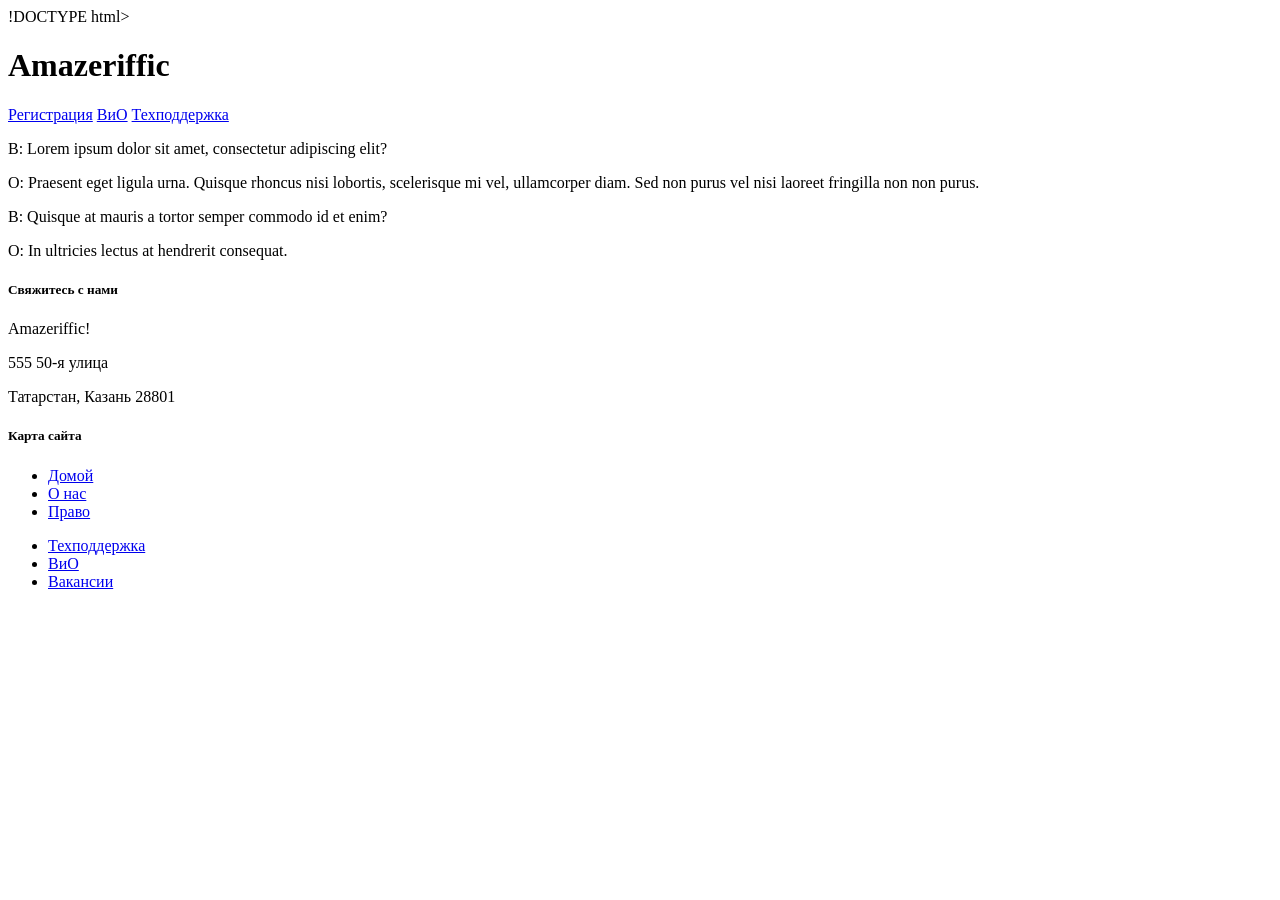
==== faq.html @ b1409739 "Создание страницы ВиО. Добавление ссылок." ====
!DOCTYPE html>
<html>
    <head>
        <title>Amazeriffic</title>
    </head>
    <body>
        <header>
            <h1>Amazeriffic</h1>
            <nav>
                <a href="#">Регистрация</a>
                <a href="faq.html">ВиО</a>
                <a href="#">Техподдержка</a>
            </nav>
        </header>
        <main>
            <p>В: Lorem ipsum dolor sit amet, consectetur adipiscing elit?</p>
            <p>О: Praesent eget ligula urna. Quisque rhoncus nisi lobortis, scelerisque mi vel, ullamcorper diam. Sed non purus vel nisi laoreet fringilla non non purus. </p>
            <p>В: Quisque at mauris a tortor semper commodo id et enim?</p>
            <p>О: In ultricies lectus at hendrerit consequat.</p>
        </main>
        <footer>
            <div class="contact">
                <h5>Свяжитесь с нами</h5>
                <p>Amazeriffic!</p>
                <p>555 50-я улица</p>
                <p>Татарстан, Казань 28801</p>
            </div>
            <div class="sitemap">
                <h5>Карта сайта</h5>
                <ul>
                    <li><a href="index.html">Домой</a></li>
                    <li><a href="#">О нас</a></li>
                    <li><a href="#">Право</a></li>
                </ul>
                <ul>
                    <li><a href="#">Техподдержка</a></li>
                    <li><a href="faq.html">ВиО</a></li>
                    <li><a href="#">Вакансии</a></li>
                </ul>
            </div>
        </footer>
    </body>
</html>
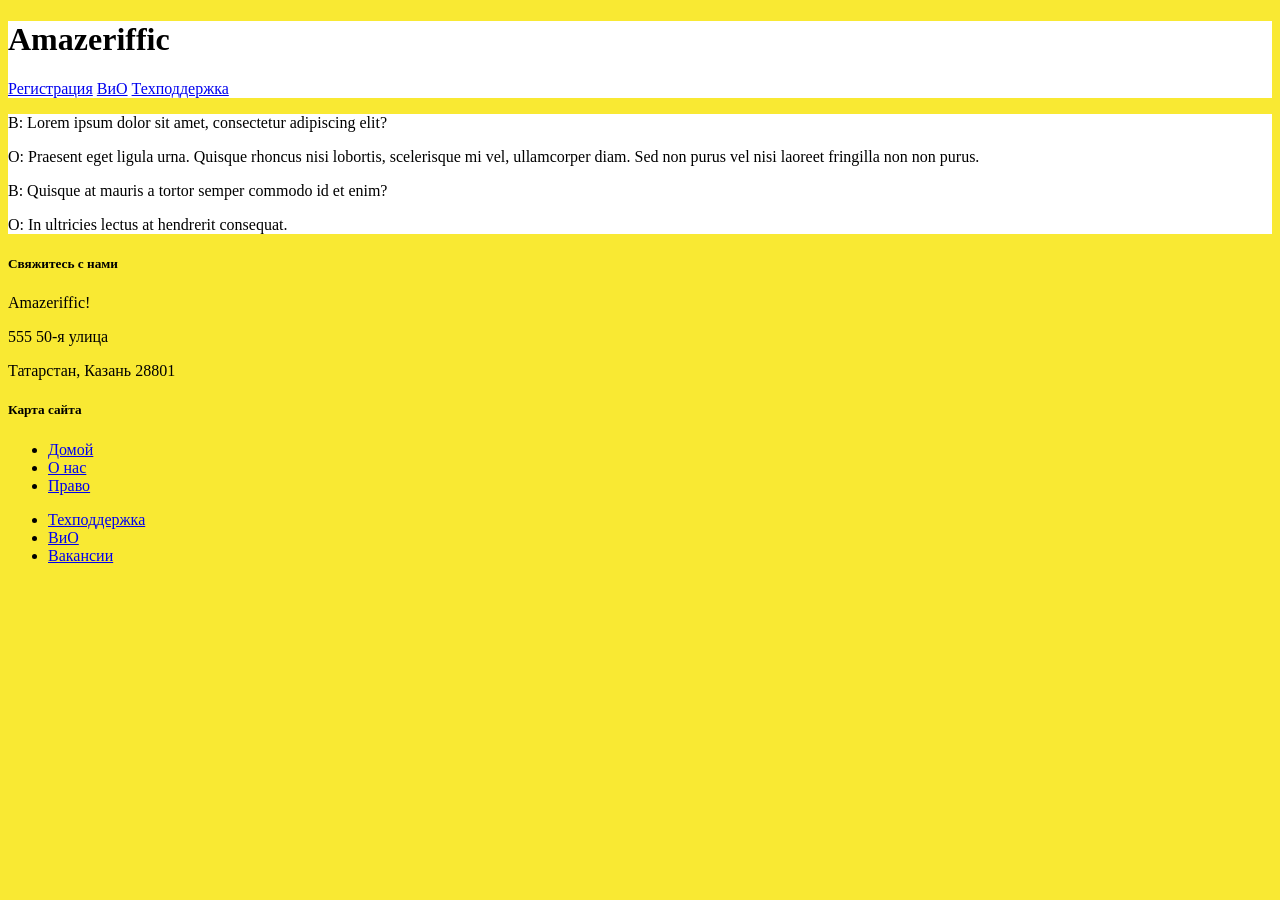
==== commit 5e4ec2bb: "Добавление базовых стилей" ====
--- a/faq.html
+++ b/faq.html
@@ -1,7 +1,9 @@
-!DOCTYPE html>
+<!DOCTYPE html>
 <html>
     <head>
         <title>Amazeriffic</title>
+        <!-- <link rel="stylesheet" type="text/css" href="./styles/reset.css"> -->
+        <link rel="stylesheet" type="text/css" href="./styles/style.css">
     </head>
     <body>
         <header>
--- a/styles/style.css
+++ b/styles/style.css
@@ -0,0 +1,14 @@
+body {
+    background: #f9e933;
+}
+header,
+main,
+footer {
+    min-width: 855px;
+}
+header {
+    background: white;
+}
+main {
+    background: white;
+}
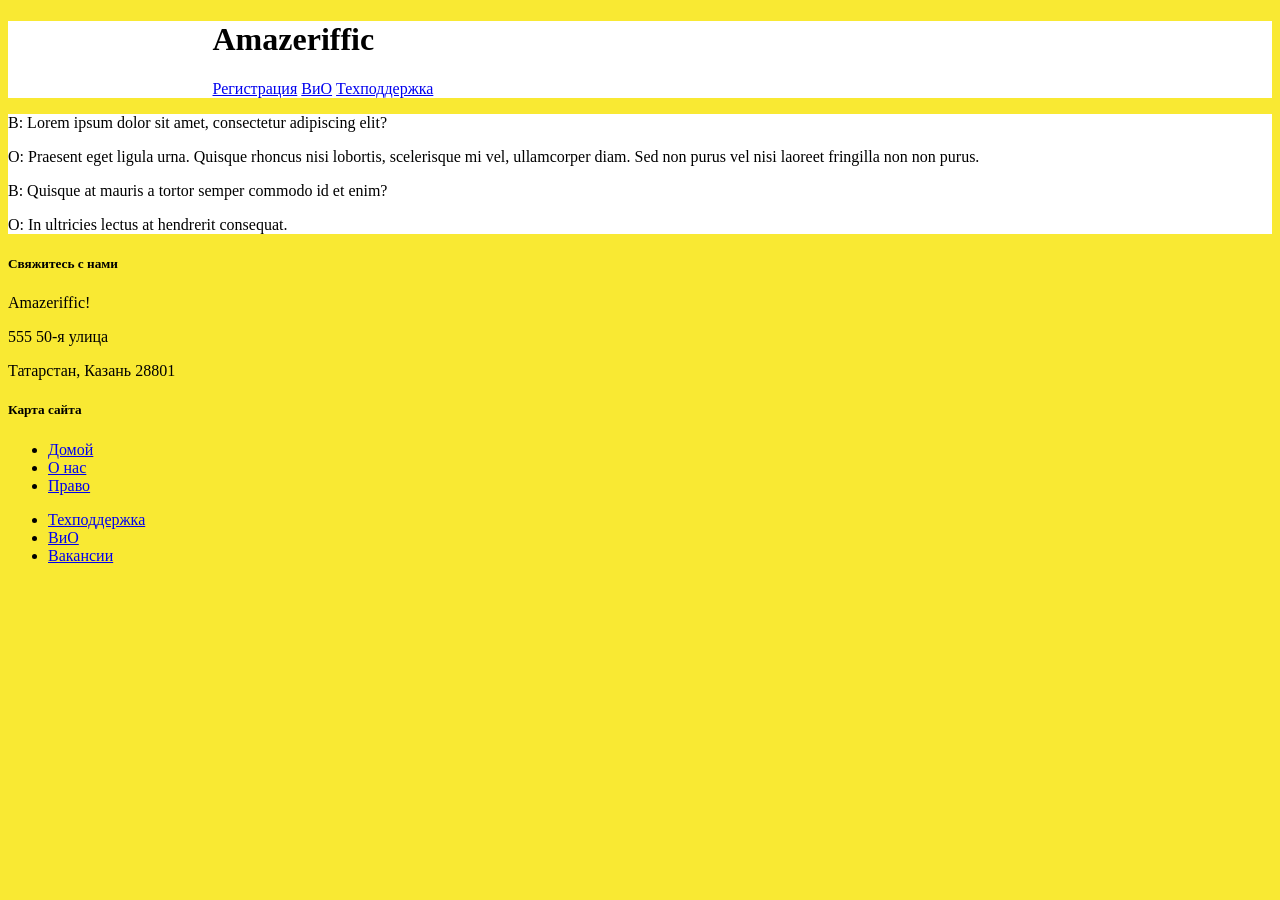
==== commit b93556d2: "Изменение ширины окна" ====
--- a/faq.html
+++ b/faq.html
@@ -7,12 +7,14 @@
     </head>
     <body>
         <header>
-            <h1>Amazeriffic</h1>
-            <nav>
-                <a href="#">Регистрация</a>
-                <a href="faq.html">ВиО</a>
-                <a href="#">Техподдержка</a>
-            </nav>
+            <div class="container">
+                <h1>Amazeriffic</h1>
+                <nav>
+                    <a href="#">Регистрация</a>
+                    <a href="faq.html">ВиО</a>
+                    <a href="#">Техподдержка</a>
+                </nav>
+            </div>
         </header>
         <main>
             <p>В: Lorem ipsum dolor sit amet, consectetur adipiscing elit?</p>
--- a/styles/style.css
+++ b/styles/style.css
@@ -1,14 +1,22 @@
 body {
     background: #f9e933;
 }
+
 header,
 main,
 footer {
     min-width: 855px;
 }
-header {
+
+header .container,
+main .container,
+footer .container {
+    max-width: 855px;
+    margin: auto;
+}
+header{
     background: white;
 }
-main {
+main{
     background: white;
 }
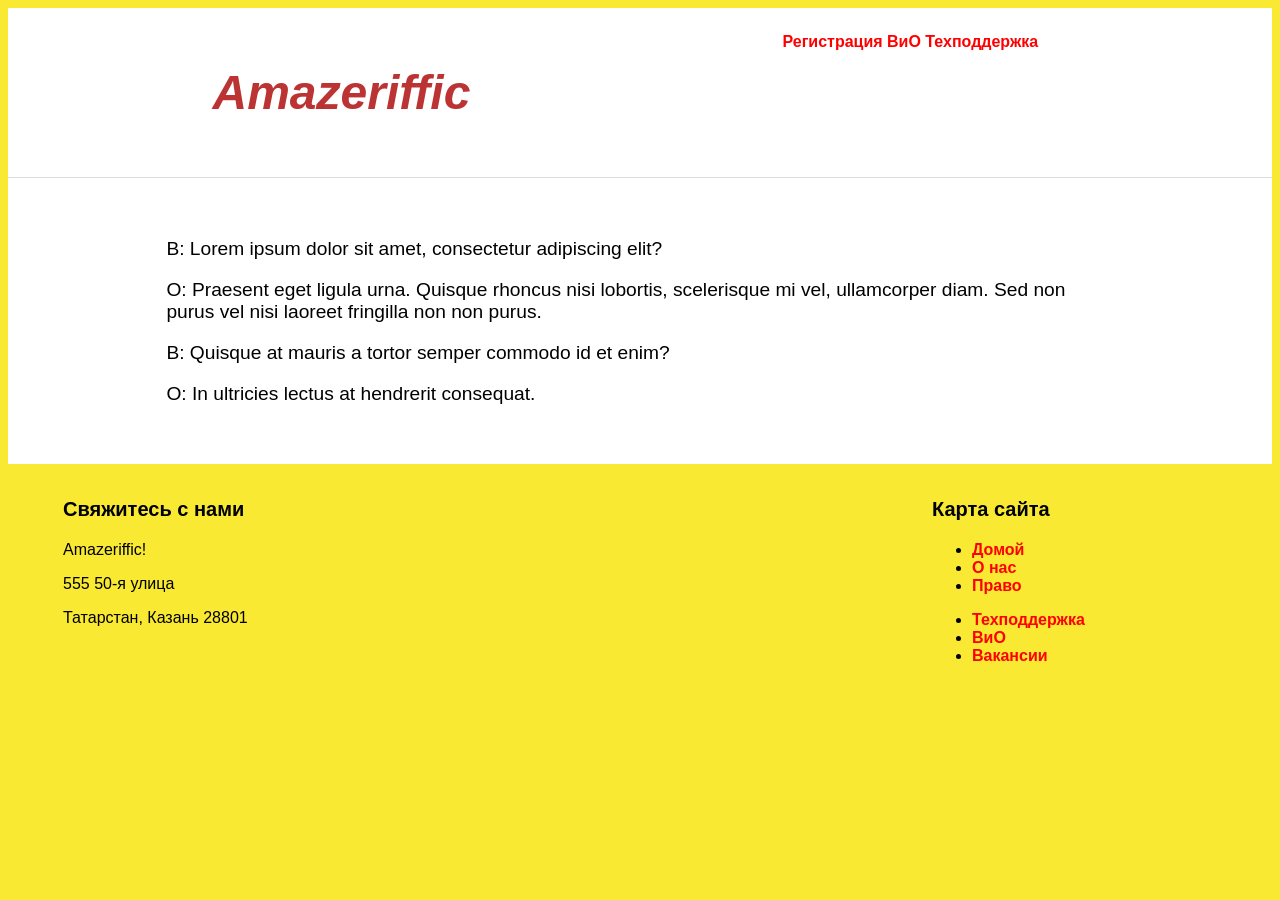
==== commit 3fb72693: "Добавление шрифтов, отступов и полей. Задание стилей для ВиО" ====
--- a/faq.html
+++ b/faq.html
@@ -17,10 +17,13 @@
             </div>
         </header>
         <main>
+            <div class="faq">
             <p>В: Lorem ipsum dolor sit amet, consectetur adipiscing elit?</p>
             <p>О: Praesent eget ligula urna. Quisque rhoncus nisi lobortis, scelerisque mi vel, ullamcorper diam. Sed non purus vel nisi laoreet fringilla non non purus. </p>
             <p>В: Quisque at mauris a tortor semper commodo id et enim?</p>
             <p>О: In ultricies lectus at hendrerit consequat.</p>
+            </div>
+            
         </main>
         <footer>
             <div class="contact">
--- a/styles/style.css
+++ b/styles/style.css
@@ -1,5 +1,6 @@
 body {
     background: #f9e933;
+    font-family: 'Droid Sans', sans-serif;
 }
 
 header,
@@ -14,9 +15,93 @@
     max-width: 855px;
     margin: auto;
 }
-header{
+
+header {
     background: white;
+    overflow: auto;
+    border-bottom: 1px solid #dddddd;
+    padding: 25px 0 25px 0;
+}
+
+h1 {
+    float: left;
+    width: 570px;
+    font-family: 'Ubuntu', sans-serif;
+    font-style: italic;
+    font-size: 3em;
+    color: #BB3333;
+}
+
+h2 {
+    float: left;
+    width: 570px;
+    font-family: 'Ubuntu', sans-serif;
+    font-size: 2em;
+    font-weight: bold;
+    margin-bottom: 20px;
+}
+
+h3 {
+    float: left;
+    width: 570px;
+    font-family: 'Ubuntu', sans-serif;
+    font-size: 1.5em;
+    padding-top: 5%;
+    margin-bottom: 20px;
+}
+
+h4 {
+    font-family: 'Ubuntu', sans-serif;
+}
+
+h5 {
+    font-family: 'Ubuntu', sans-serif;
+    font-size: 1.25em;
+    margin-bottom: 20px;
+}
+
+header nav {
+    float: right;
+    width: 285px;
+}
+
+a {
+    color: #FF0000;
+    text-decoration: none;
+    font-weight: bold;
 }
 main{
     background: white;
+    overflow: auto;
+    padding: 40px;
+}
+
+.mainleft {
+    float: left;
+    width: 570px;
+}
+
+.lightbulb {
+    float: right;
+    width: 285px;
+}
+footer{
+    overflow: auto;
+    padding: 0 55px;
+}
+footer .contact{
+    float: left;
+    width: 570px;
+}
+footer .sitemap{
+    float: right;
+    width: 285px;
+}
+.faq{
+    float: left;
+    margin: 0 10%;
+}
+.faq p {
+    font-family: 'Droid Sans', sans-serif;
+    font-size: 1.2em;
 }
